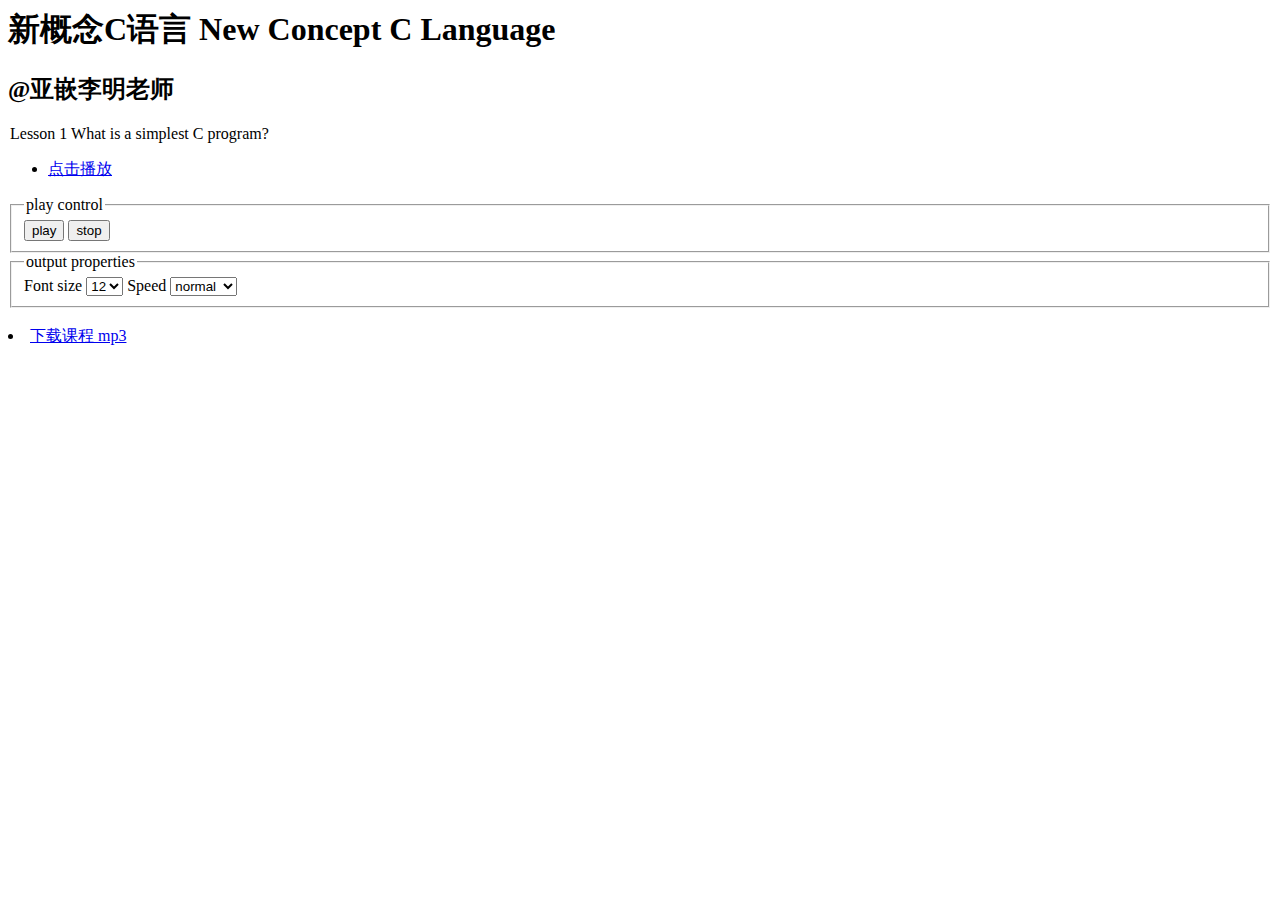
==== Lesson-1/1.1/index.html @ 4aa79d52 "auto play" ====
<html>
<head>
<title>新概念C语言 @亚嵌李明老师</title>
<meta http-equiv="Content-Type" content="text/html; charset=utf-8" />
<script type="text/javascript" src="./term.js" ></script>
<script type="text/javascript" src="./scriptreplay_color.js" ></script>
<script type ="text/javascript">    
    function PlaySound(file)
    {
		//document.getElementById("mp3").stop();
        var MUSIC1= document.createElement("embed");
        MUSIC1.src=file;
		MUSIC1.width=300;
		MUSIC1.height=60;
        document.body.appendChild(MUSIC1);       
    }
</script>
<script type="text/javascript"><!--
window.addEventListener("load", function(evt) {
    vt = new Terminal(80, 24);
    vt.open("term");

    document.getElementById("stop").addEventListener("click", stop, false);
    document.getElementById("speed").addEventListener('change', set_speed, false);
    document.getElementById("fontsize").addEventListener('change', set_fontsize, false);
    document.getElementById("play").addEventListener("click", play, false);

    //auto load 
    play_file("lesson1");
    PlaySound('1.1.mp3');

    var samples = document.querySelectorAll("ul#sample>li>a[id^=\"sample_\"]");
    for (var i = 0; i < samples.length; i++) {
      samples[i].addEventListener('click', function(evt) {
          play_file(evt.target.id.substr(7));
		  PlaySound('1.1.mp3');
      }, false);
    }
    }, false);
	
--></script>
</head>

<body>
<h1>新概念C语言 New Concept C Language</h1>
<h2>@亚嵌李明老师</h2>
<legend>Lesson 1 What is a simplest C program?</legend>
<ul id="sample">
<li><a href="javascript:void()" id="sample_lesson1">点击播放</a></li>
</ul>

<tt><pre id=term style="width:800px"></pre></tt>

<fieldset>
<legend>play control</legend>
<button id="play">play</button>
<button id="stop">stop</button>
</fieldset>
<fieldset>
<legend>output properties</legend>
Font size
<select id="fontsize">
  <option value="8">8</option>
  <option value="10">10</option>
  <option value="12" selected="selected">12</option>
  <option value="14">14</option>
  <option value="16">16</option>
  <option value="18">18</option>
</select>
Speed
<select id="speed">
  <option value="0.25">slowest</option>
  <option value="0.5">slower</option>
  <option value="0.75">slow</option>
  <option value="1.0" selected="selected">normal</option>
  <option value="1.5">fast</option>
  <option value="2.0">faster</option>
  <option value="4.0">fastest</option>
</select>
</fieldset>

<br>
<li><a href="1.1.mp3">下载课程 mp3</a></li>

<frame src="http://bellard.org/jslinux/index.html" />

 
	<frameset rows="80,*">

    <frame name="top" src="mp3.html"> 
    <frame name="bottom" src="all.html">
    </frameset> 
		
</body>

</html>
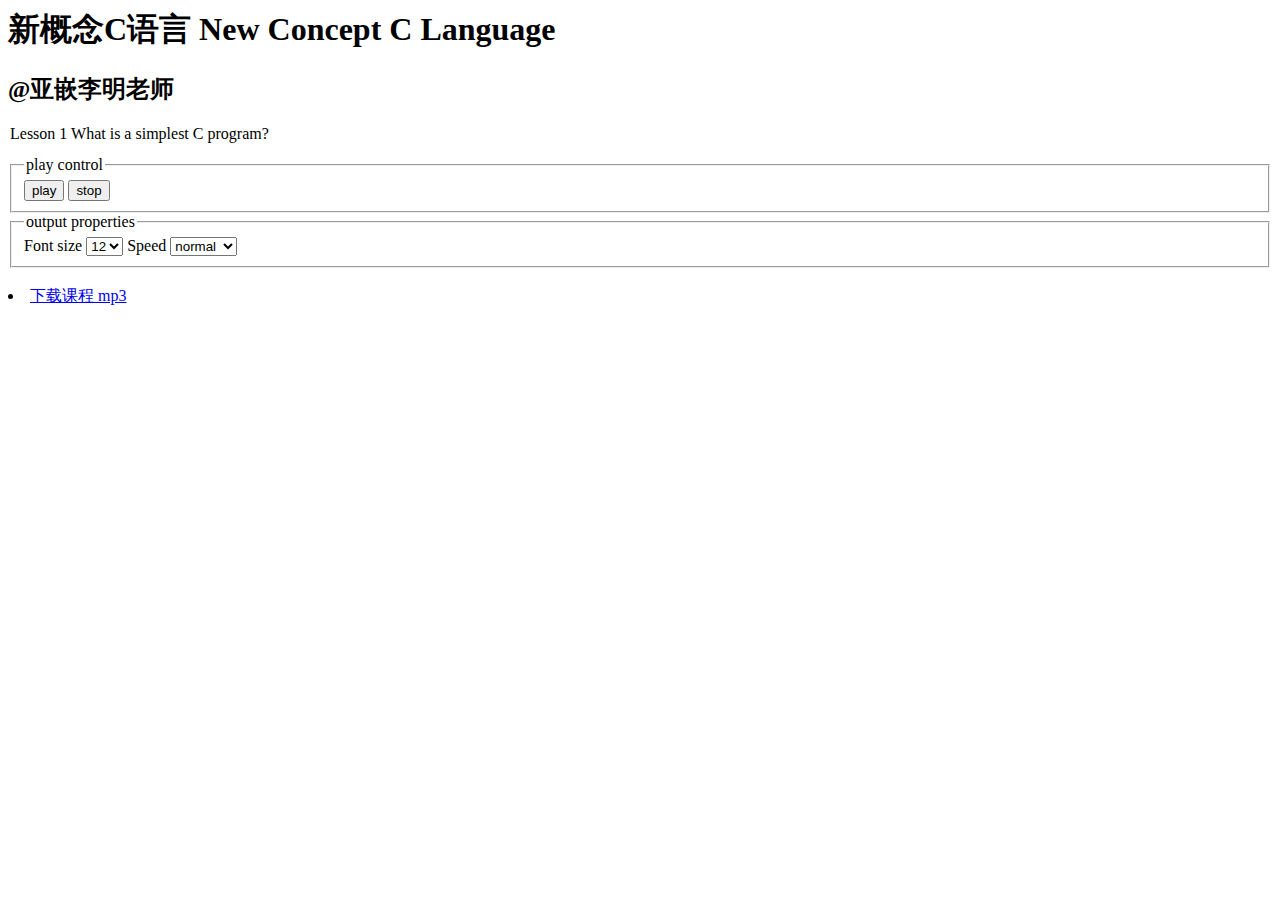
==== commit d618caf7: "M index.html" ====
--- a/Lesson-1/1.1/index.html
+++ b/Lesson-1/1.1/index.html
@@ -45,10 +45,11 @@
 <h1>新概念C语言 New Concept C Language</h1>
 <h2>@亚嵌李明老师</h2>
 <legend>Lesson 1 What is a simplest C program?</legend>
+<!--
 <ul id="sample">
 <li><a href="javascript:void()" id="sample_lesson1">点击播放</a></li>
 </ul>
-
+!-->
 <tt><pre id=term style="width:800px"></pre></tt>
 
 <fieldset>
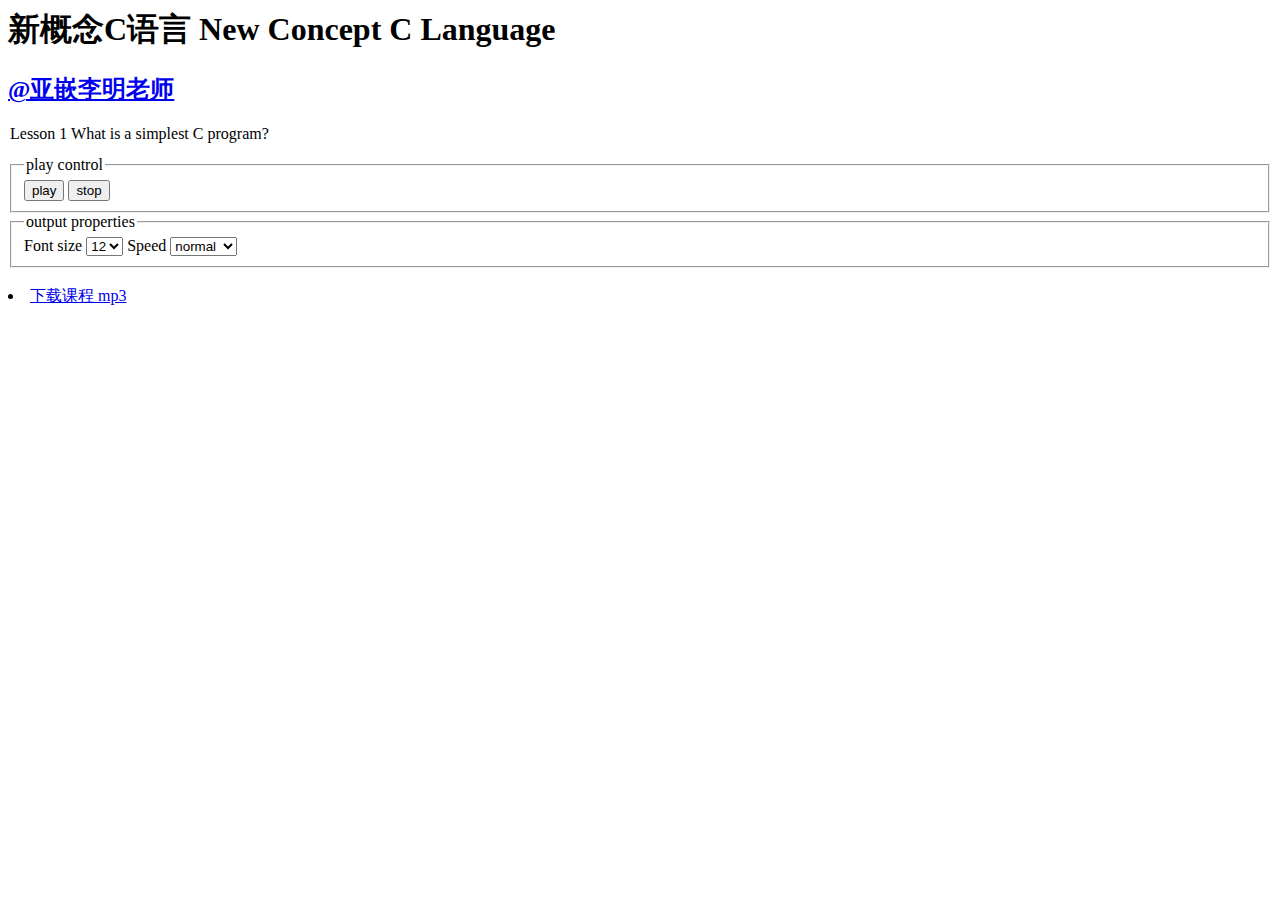
==== commit b0399155: "M index.html" ====
--- a/Lesson-1/1.1/index.html
+++ b/Lesson-1/1.1/index.html
@@ -43,7 +43,7 @@
 
 <body>
 <h1>新概念C语言 New Concept C Language</h1>
-<h2>@亚嵌李明老师</h2>
+<h2><a href="http://weibo.com/limignth/" target="_blank">@亚嵌李明老师</a></h2>
 <legend>Lesson 1 What is a simplest C program?</legend>
 <!--
 <ul id="sample">
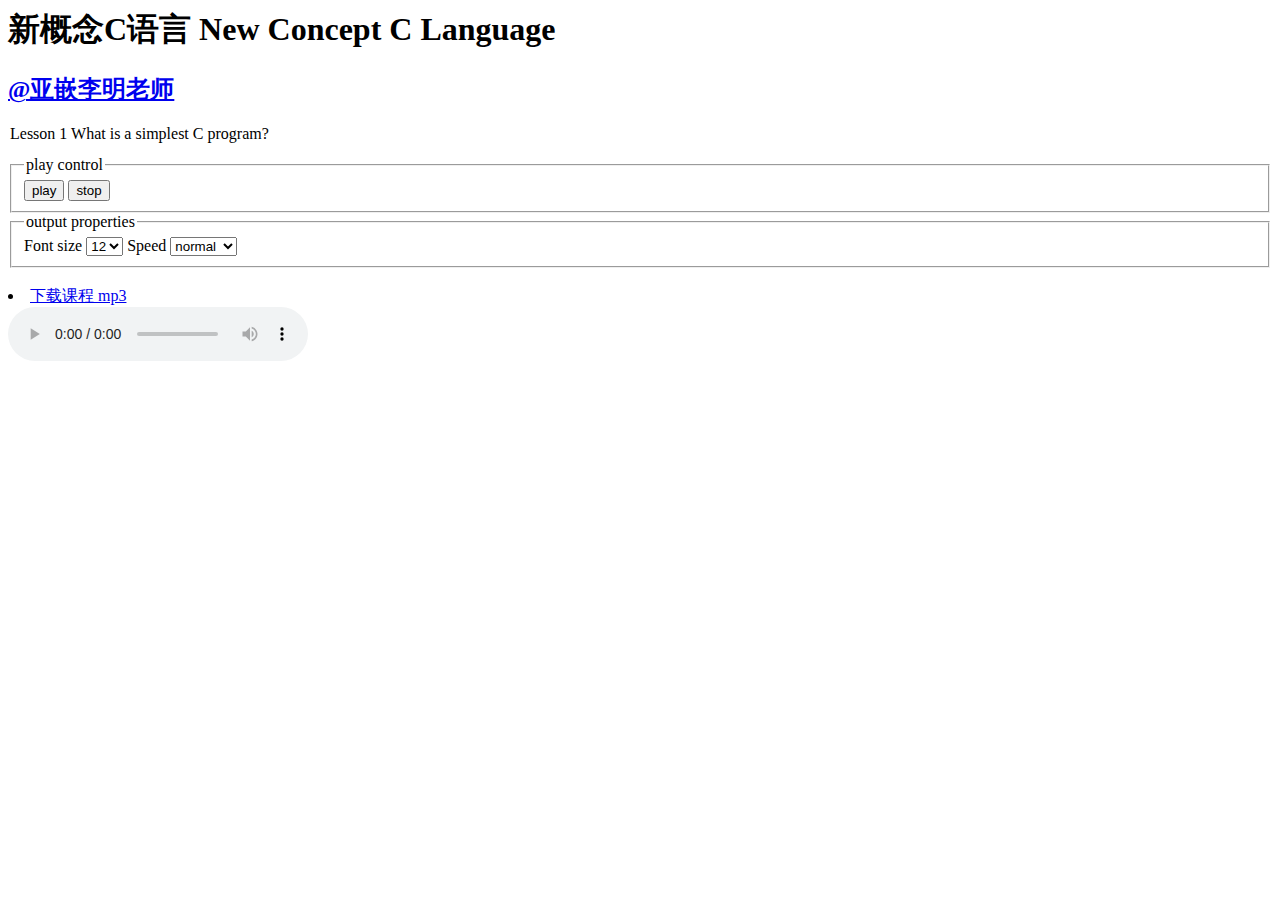
==== commit a464d6c5: "Update index.html" ====
--- a/Lesson-1/1.1/index.html
+++ b/Lesson-1/1.1/index.html
@@ -27,7 +27,7 @@
 
     //auto load 
     play_file("lesson1");
-    PlaySound('1.1.mp3');
+    //PlaySound('1.1.mp3');
 
     var samples = document.querySelectorAll("ul#sample>li>a[id^=\"sample_\"]");
     for (var i = 0; i < samples.length; i++) {
@@ -43,7 +43,7 @@
 
 <body>
 <h1>新概念C语言 New Concept C Language</h1>
-<h2><a href="http://weibo.com/limignth/" target="_blank">@亚嵌李明老师</a></h2>
+<h2><a href="http://weibo.com/limingth/" target="_blank">@亚嵌李明老师</a></h2>
 <legend>Lesson 1 What is a simplest C program?</legend>
 <!--
 <ul id="sample">
@@ -83,14 +83,11 @@
 <br>
 <li><a href="1.1.mp3">下载课程 mp3</a></li>
 
-<frame src="http://bellard.org/jslinux/index.html" />
+<audio autoplay controls>	
+	<source src="1.1.mp3" type="audio/mp3" />
+	This browser does not support the audio element.
+</audio>
 
- 
-	<frameset rows="80,*">
-
-    <frame name="top" src="mp3.html"> 
-    <frame name="bottom" src="all.html">
-    </frameset> 
 		
 </body>
 
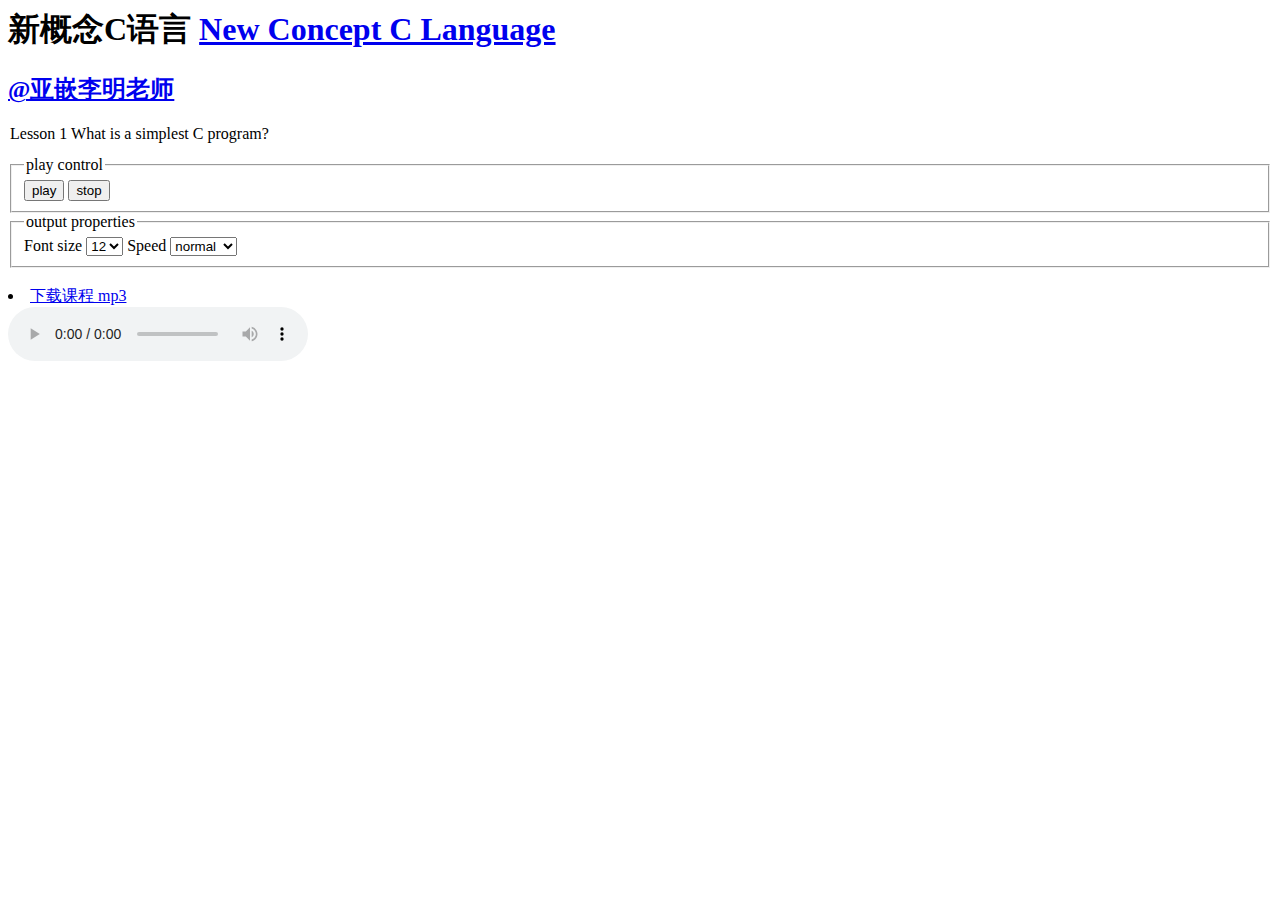
==== commit 9dcf0db1: "Update index.html" ====
--- a/Lesson-1/1.1/index.html
+++ b/Lesson-1/1.1/index.html
@@ -42,7 +42,7 @@
 </head>
 
 <body>
-<h1>新概念C语言 New Concept C Language</h1>
+<h1>新概念C语言 <a href="https://github.com/limingth/NCCL" target=_blank>New Concept C Language</a></h1>
 <h2><a href="http://weibo.com/limingth/" target="_blank">@亚嵌李明老师</a></h2>
 <legend>Lesson 1 What is a simplest C program?</legend>
 <!--
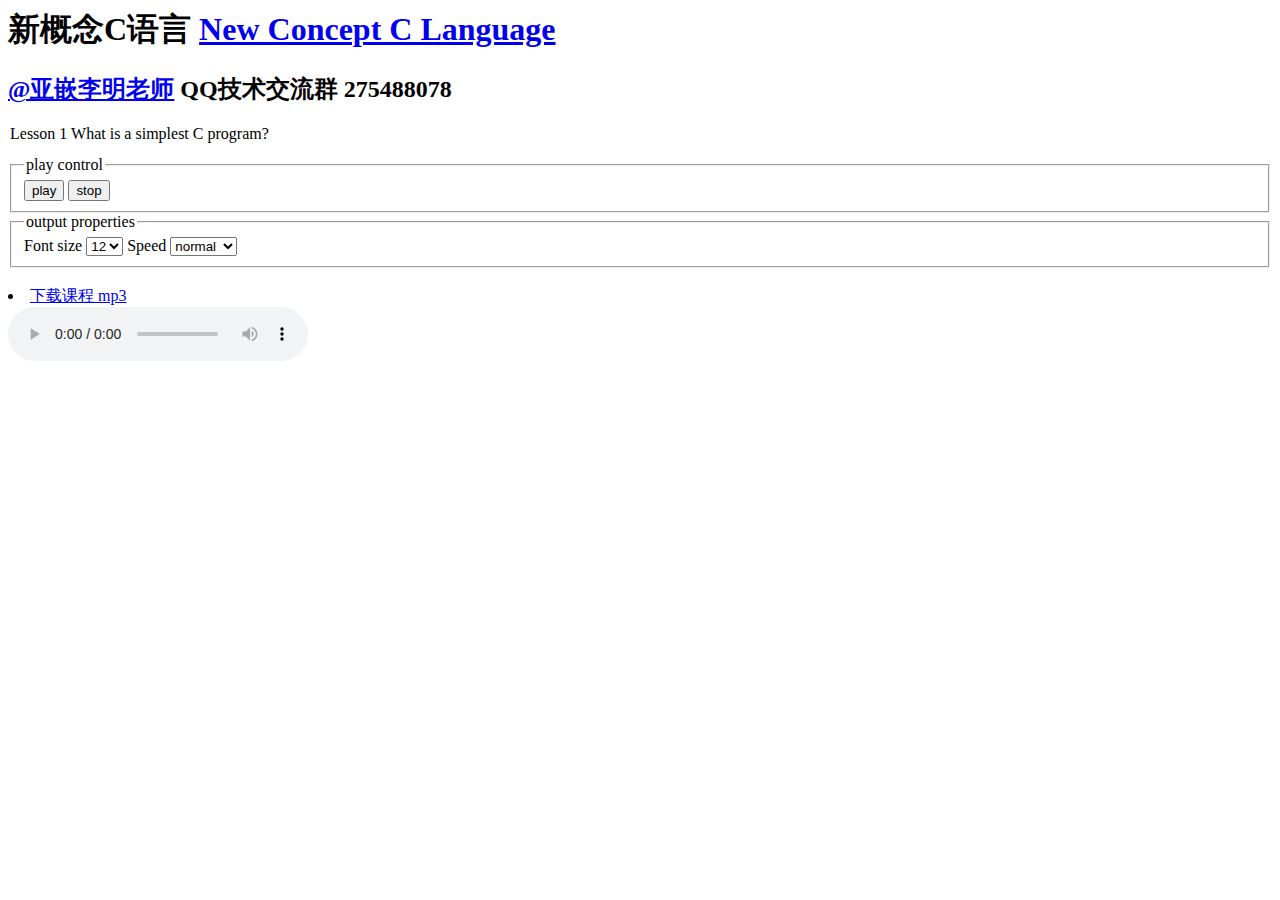
==== commit c672c598: "Update index.html" ====
--- a/Lesson-1/1.1/index.html
+++ b/Lesson-1/1.1/index.html
@@ -43,7 +43,7 @@
 
 <body>
 <h1>新概念C语言 <a href="https://github.com/limingth/NCCL" target=_blank>New Concept C Language</a></h1>
-<h2><a href="http://weibo.com/limingth/" target="_blank">@亚嵌李明老师</a></h2>
+<h2><a href="http://weibo.com/limingth/" target="_blank">@亚嵌李明老师</a> QQ技术交流群 275488078 </h2>
 <legend>Lesson 1 What is a simplest C program?</legend>
 <!--
 <ul id="sample">
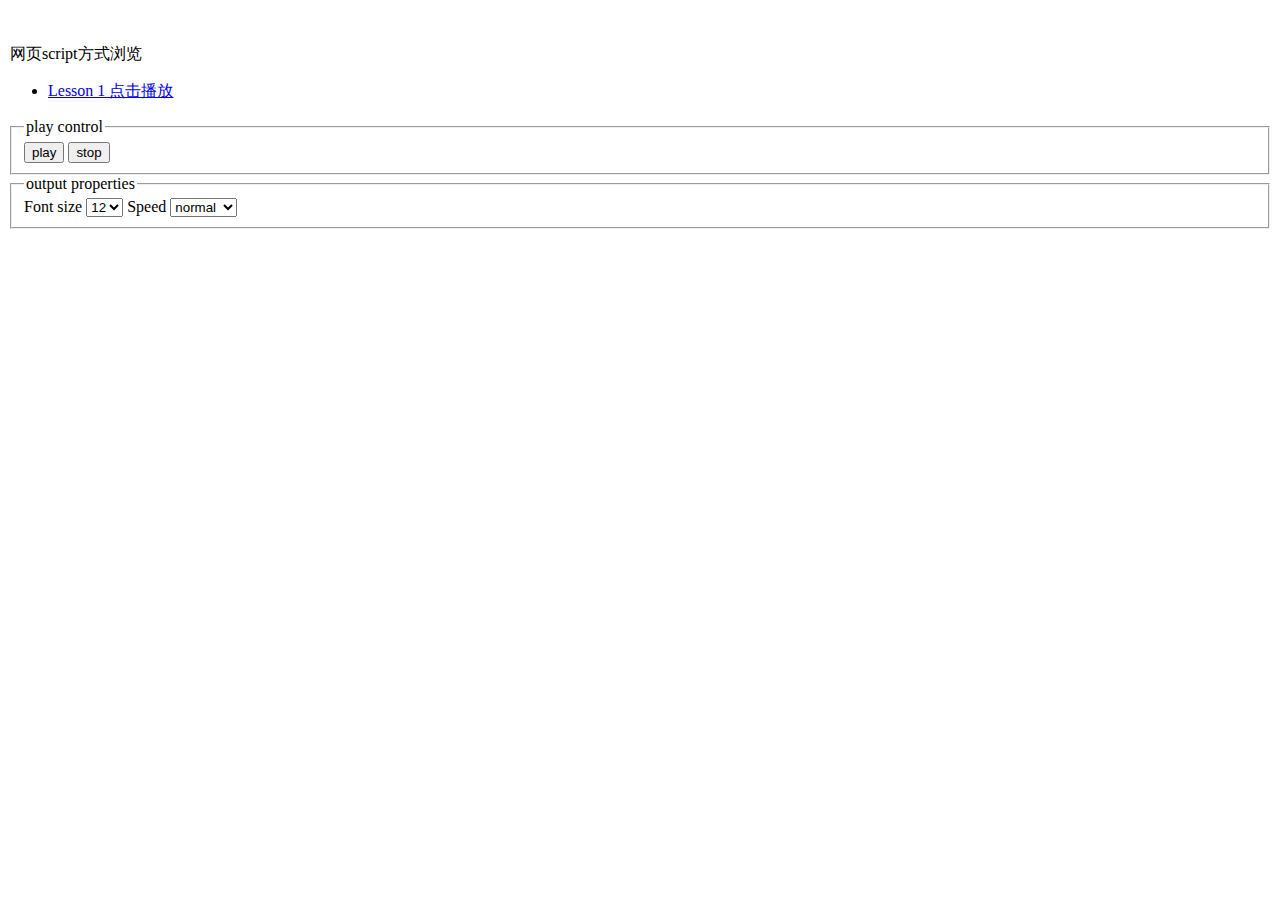
==== commit af3cf053: "M mp3.html" ====
--- a/Lesson-1/1.1/index.html
+++ b/Lesson-1/1.1/index.html
@@ -1,9 +1,9 @@
 <html>
 <head>
-<title>新概念C语言 @亚嵌李明老师</title>
+<title>scriptreplay in javascript</title>
 <meta http-equiv="Content-Type" content="text/html; charset=utf-8" />
-<script type="text/javascript" src="./term.js" ></script>
-<script type="text/javascript" src="./scriptreplay_color.js" ></script>
+<script type="text/javascript" src="./VT100.js" ></script>
+<script type="text/javascript" src="./scriptreplay.js" ></script>
 <script type ="text/javascript">    
     function PlaySound(file)
     {
@@ -17,17 +17,13 @@
 </script>
 <script type="text/javascript"><!--
 window.addEventListener("load", function(evt) {
-    vt = new Terminal(80, 24);
-    vt.open("term");
-
+    vt = new VT100(80, 24, "term");
+    vt.clear();
+    vt.refresh();
     document.getElementById("stop").addEventListener("click", stop, false);
     document.getElementById("speed").addEventListener('change', set_speed, false);
     document.getElementById("fontsize").addEventListener('change', set_fontsize, false);
     document.getElementById("play").addEventListener("click", play, false);
-
-    //auto load 
-    play_file("lesson1");
-    //PlaySound('1.1.mp3');
 
     var samples = document.querySelectorAll("ul#sample>li>a[id^=\"sample_\"]");
     for (var i = 0; i < samples.length; i++) {
@@ -42,15 +38,13 @@
 </head>
 
 <body>
-<h1>新概念C语言 <a href="https://github.com/limingth/NCCL" target=_blank>New Concept C Language</a></h1>
-<h2><a href="http://weibo.com/limingth/" target="_blank">@亚嵌李明老师</a> QQ技术交流群 275488078 </h2>
-<legend>Lesson 1 What is a simplest C program?</legend>
-<!--
+<br><br>  
+<legend>网页script方式浏览</legend>
 <ul id="sample">
-<li><a href="javascript:void()" id="sample_lesson1">点击播放</a></li>
+<li><a href="javascript:void()" id="sample_lesson1">Lesson 1 点击播放</a></li>
 </ul>
-!-->
-<tt><pre id=term style="width:800px"></pre></tt>
+
+<tt><pre id=term></pre></tt>
 
 <fieldset>
 <legend>play control</legend>
@@ -80,15 +74,8 @@
 </select>
 </fieldset>
 
-<br>
-<li><a href="1.1.mp3">下载课程 mp3</a></li>
+<EMBED id="mp3" name="mp3" src="1.1.mp3" hidden="true" type="audio" loop="0" autostart="false">
 
-<audio autoplay controls>	
-	<source src="1.1.mp3" type="audio/mp3" />
-	This browser does not support the audio element.
-</audio>
-
-		
 </body>
 
 </html>
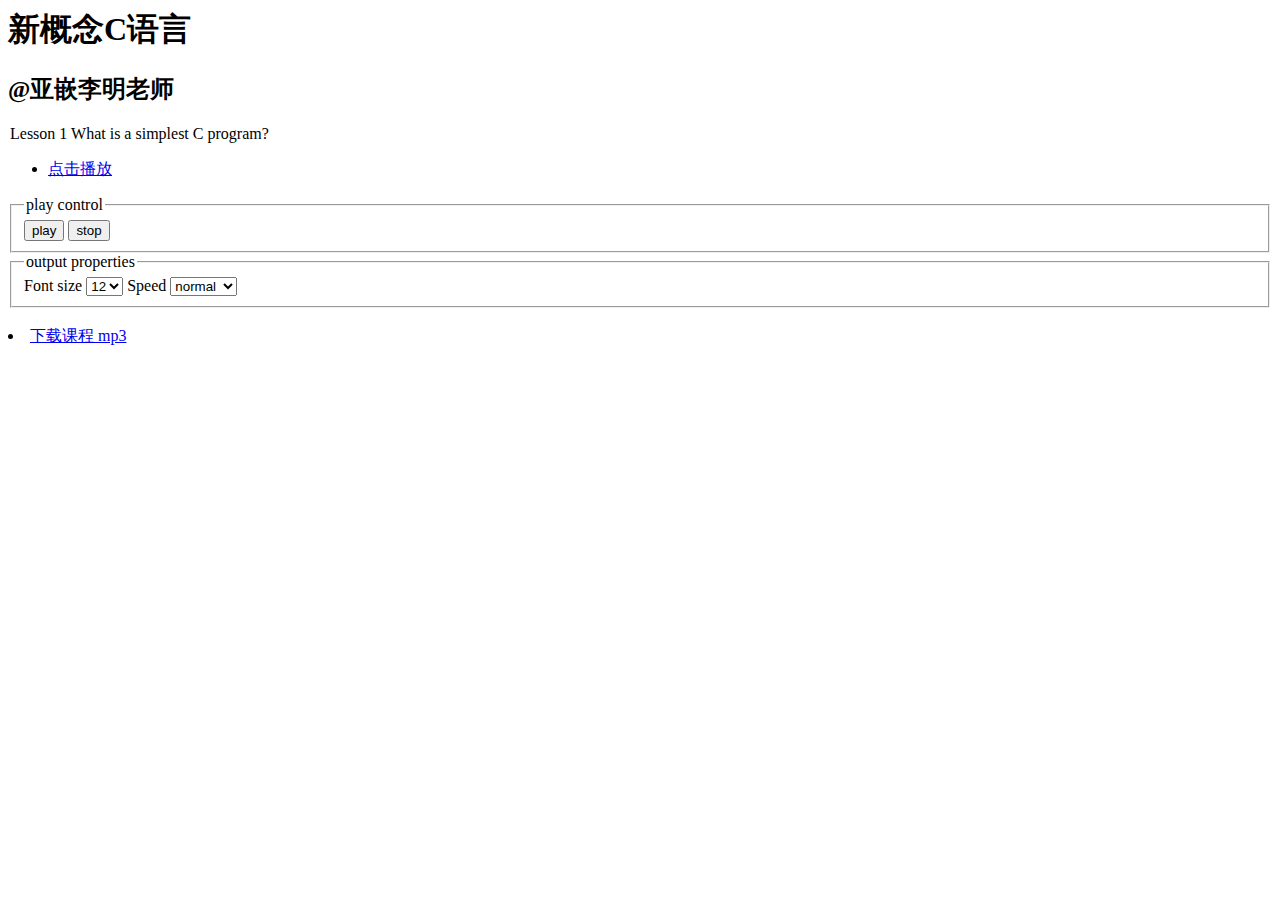
==== commit 1bfb58a8: "M mp3.html" ====
--- a/Lesson-1/1.1/index.html
+++ b/Lesson-1/1.1/index.html
@@ -1,6 +1,6 @@
 <html>
 <head>
-<title>scriptreplay in javascript</title>
+<title>新概念C语言 @亚嵌李明老师</title>
 <meta http-equiv="Content-Type" content="text/html; charset=utf-8" />
 <script type="text/javascript" src="./VT100.js" ></script>
 <script type="text/javascript" src="./scriptreplay.js" ></script>
@@ -38,10 +38,11 @@
 </head>
 
 <body>
-<br><br>  
-<legend>网页script方式浏览</legend>
+<h1>新概念C语言</h1>
+<h2>@亚嵌李明老师</h2>
+<legend>Lesson 1 What is a simplest C program?</legend>
 <ul id="sample">
-<li><a href="javascript:void()" id="sample_lesson1">Lesson 1 点击播放</a></li>
+<li><a href="javascript:void()" id="sample_lesson1">点击播放</a></li>
 </ul>
 
 <tt><pre id=term></pre></tt>
@@ -74,8 +75,8 @@
 </select>
 </fieldset>
 
-<EMBED id="mp3" name="mp3" src="1.1.mp3" hidden="true" type="audio" loop="0" autostart="false">
-
+<br>
+<li><a href="1.1.mp3">下载课程 mp3</a></li>
 </body>
 
 </html>
